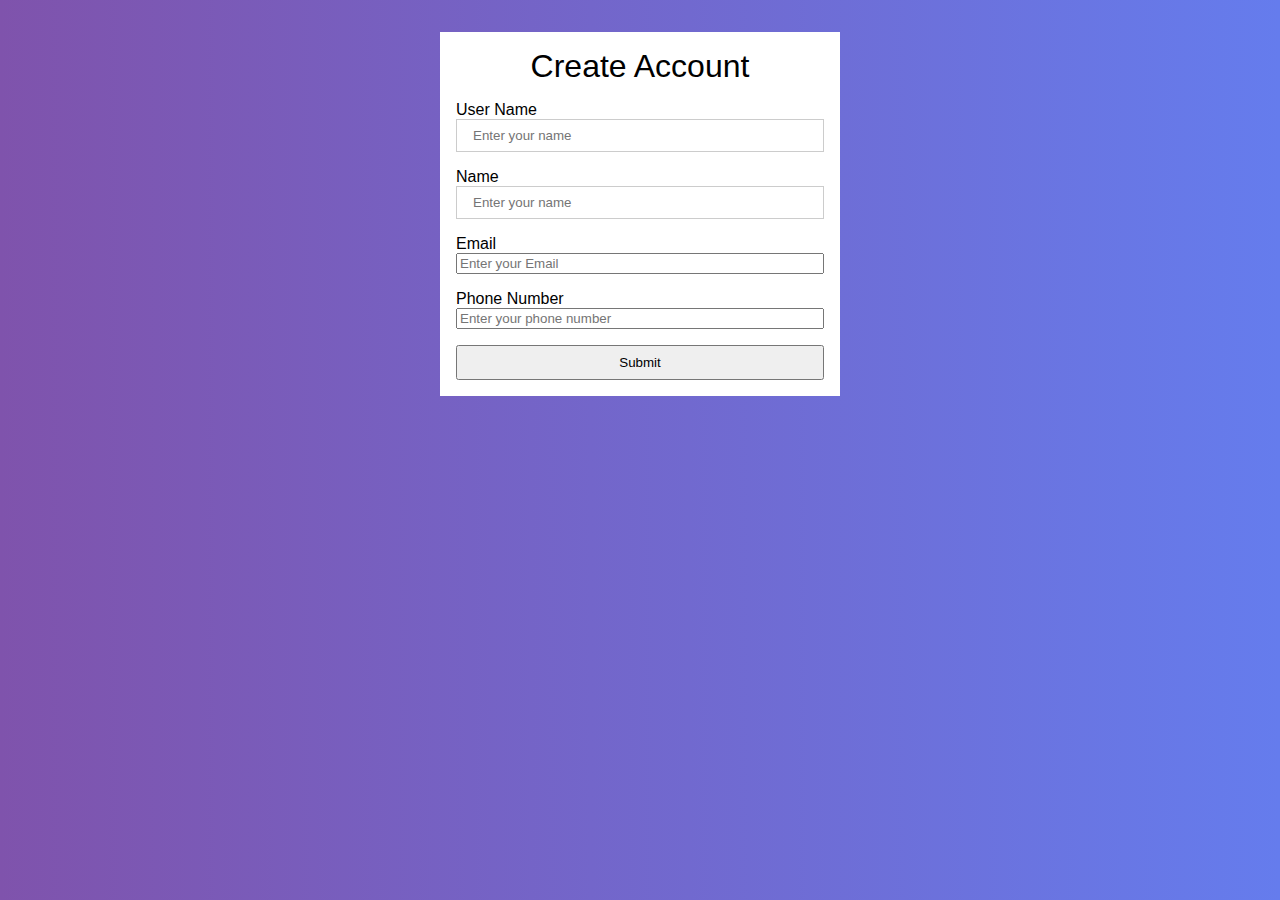
==== block-BJaaes/code/index.html @ dcd29d52 "form validation complete" ====
<!DOCTYPE html>
<html lang="en">
  <head>
    <meta charset="UTF-8" />
    <meta name="viewport" content="width=device-width, initial-scale=1.0" />
    <link rel="stylesheet" href="style.css" />
    <title>Form Validation 👇</title>
  </head>
  <body>
    <div>
      <form class="container">
        <div class="center">
          <h1>Create Account</h1>
        </div>
        <div class="form-control">
          <label for="name">User Name</label>
          <input
            id="user"
            type="text"
            name="username"
            placeholder="Enter your name"
          />
          <small></small>
        </div>
        <div class="form-control">
          <label for="name">Name</label>
          <input
            id="name"
            type="text"
            name="name"
            placeholder="Enter your name"
          />
          <small></small>
        </div>
        <div class="form-control">
          <label for="email">Email</label>
          <input
            id="email"
            type="email"
            name="email"
            placeholder="Enter your Email"
          />
          <small></small>
        </div>
        
        <div class="form-control">
          <label for="number">Phone Number</label>
          <input
            id="number"
            type="number"
            name="number"
            placeholder="Enter your phone number"
          />
          <small></small>
        </div>
        <button type="submit">Submit</button>
      </form>
    </div>
    <script src="./script.js"></script>
  </body>
</html>
---- block-BJaaes/code/style.css ----
/* CSS Reset */

html {
  box-sizing: border-box;
  font-size: 16px;
}

*,
*:before,
*:after {
  box-sizing: inherit;
}

body,
h1,
h2,
h3,
h4,
h5,
h6,
p,
ol,
ul {
  margin: 0;
  padding: 0;
  font-weight: normal;
}

ol,
ul {
  list-style: none;
}

img {
  max-width: 100%;
  height: auto;
}

/* main */
body {
  font-family: -apple-system, BlinkMacSystemFont, 'Segoe UI', Roboto, Oxygen,
    Ubuntu, Cantarell, 'Open Sans', 'Helvetica Neue', sans-serif;
  background: linear-gradient(to right, #7f53ac 0, #657ced 100%);
}
* {
  box-sizing: border-box;
}

button {
  padding: 0.5rem;
}

body {
  margin-top: 2rem;
}

input[type='text'] {
  padding: 0.5rem 1rem;
  border: none;
  border: 1px solid rgba(0, 0, 0, 0.2);
}
select {
  padding: 0.5rem 1rem;
  border: none;
  border: 1px solid rgba(0, 0, 0, 0.2);
}

.container {
  max-width: 400px;
  margin: 2rem auto;
  background: white;
  padding: 1rem;
  display: flex;
  flex-direction: column;
  gap: 1rem;
}

p {
  padding-top: 1rem;
}

.form-control {
  width: 100%;
  display: flex;
  flex-direction: column;
}
input[type='text'] {
  width: 100%;
}
.terms {
  display: inline-block;
}
.center{
  text-align: center;
}
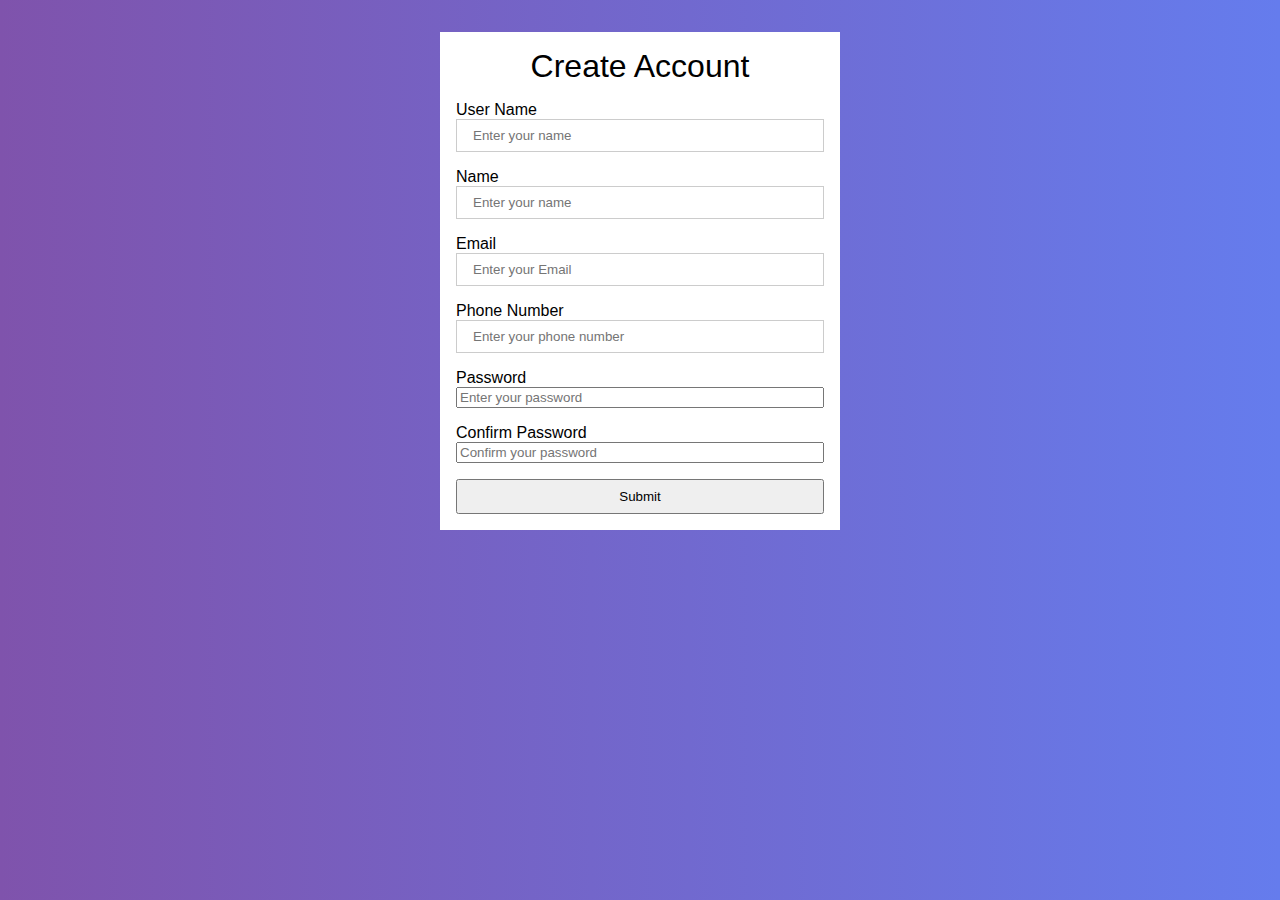
==== commit 344b3563: "update" ====
--- a/block-BJaaes/code/index.html
+++ b/block-BJaaes/code/index.html
@@ -36,7 +36,7 @@
           <label for="email">Email</label>
           <input
             id="email"
-            type="email"
+            type="text"
             name="email"
             placeholder="Enter your Email"
           />
@@ -47,9 +47,30 @@
           <label for="number">Phone Number</label>
           <input
             id="number"
-            type="number"
+            type="text"
             name="number"
             placeholder="Enter your phone number"
+          />
+          <small></small>
+        </div>
+
+        <div class="form-control">
+          <label for="password">Password</label>
+          <input
+            id="password"
+            type="password"
+            name="password"
+            placeholder="Enter your password"
+          />
+          <small></small>
+        </div>
+        <div class="form-control">
+          <label for="password">Confirm Password</label>
+          <input
+            id="password"
+            type="password"
+            name="password-check"
+            placeholder="Confirm your password"
           />
           <small></small>
         </div>
--- a/block-BJaaes/code/style.css
+++ b/block-BJaaes/code/style.css
@@ -93,3 +93,9 @@
 .center{
   text-align: center;
 }
+.error{
+  border:3px solid red;
+}
+.succes{
+  border:1px solid green;
+}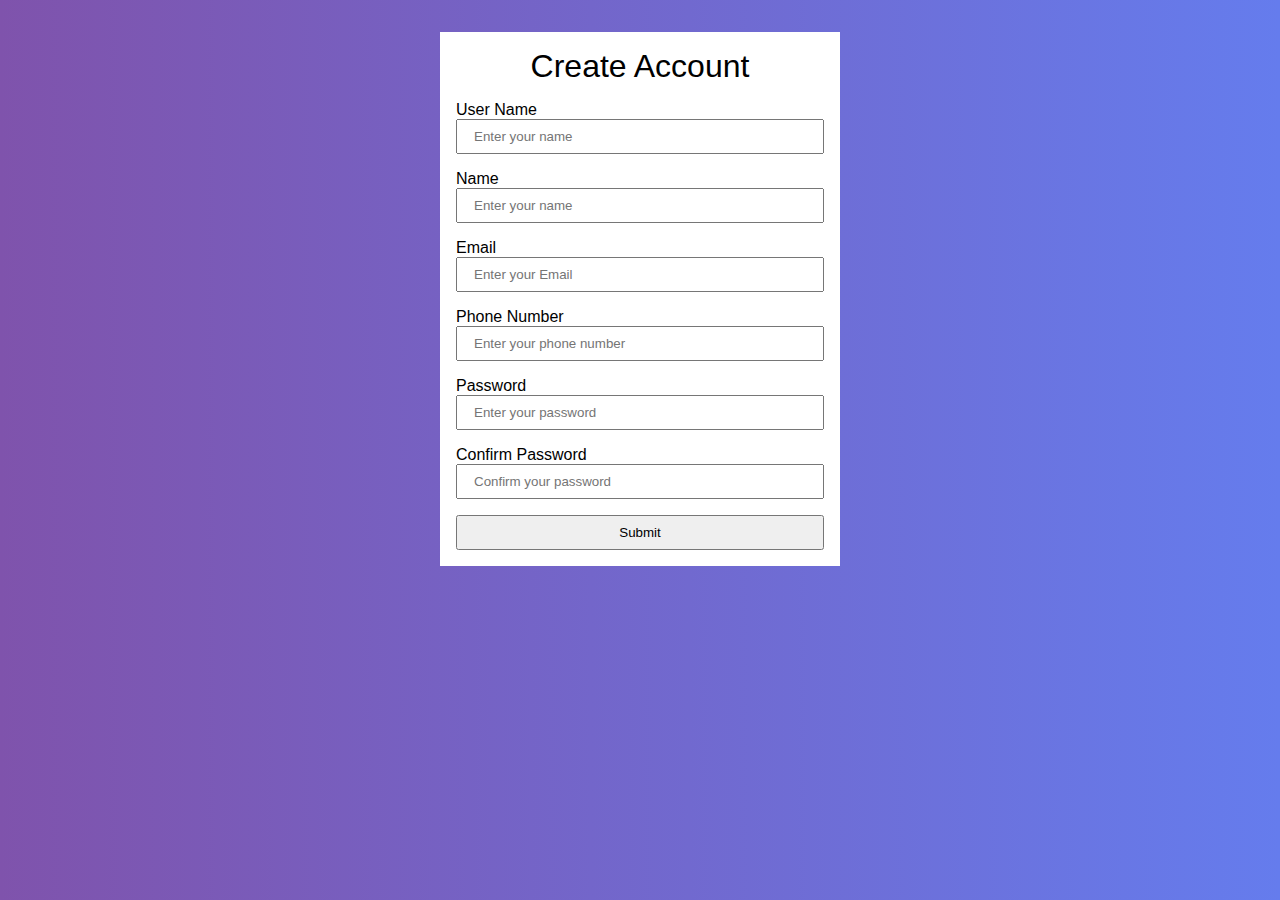
==== commit 216c90c9: "update all methods" ====
--- a/block-BJaaes/code/index.html
+++ b/block-BJaaes/code/index.html
@@ -67,9 +67,9 @@
         <div class="form-control">
           <label for="password">Confirm Password</label>
           <input
-            id="password"
+            id="pass"
             type="password"
-            name="password-check"
+            name="passwordcheck"
             placeholder="Confirm your password"
           />
           <small></small>
--- a/block-BJaaes/code/style.css
+++ b/block-BJaaes/code/style.css
@@ -54,10 +54,8 @@
   margin-top: 2rem;
 }
 
-input[type='text'] {
+input{
   padding: 0.5rem 1rem;
-  border: none;
-  border: 1px solid rgba(0, 0, 0, 0.2);
 }
 select {
   padding: 0.5rem 1rem;
@@ -94,8 +92,8 @@
   text-align: center;
 }
 .error{
-  border:3px solid red;
+  border:2px solid red;
 }
-.succes{
-  border:1px solid green;
+input.success{
+  border:2px solid rgb(12, 207, 12);
 }